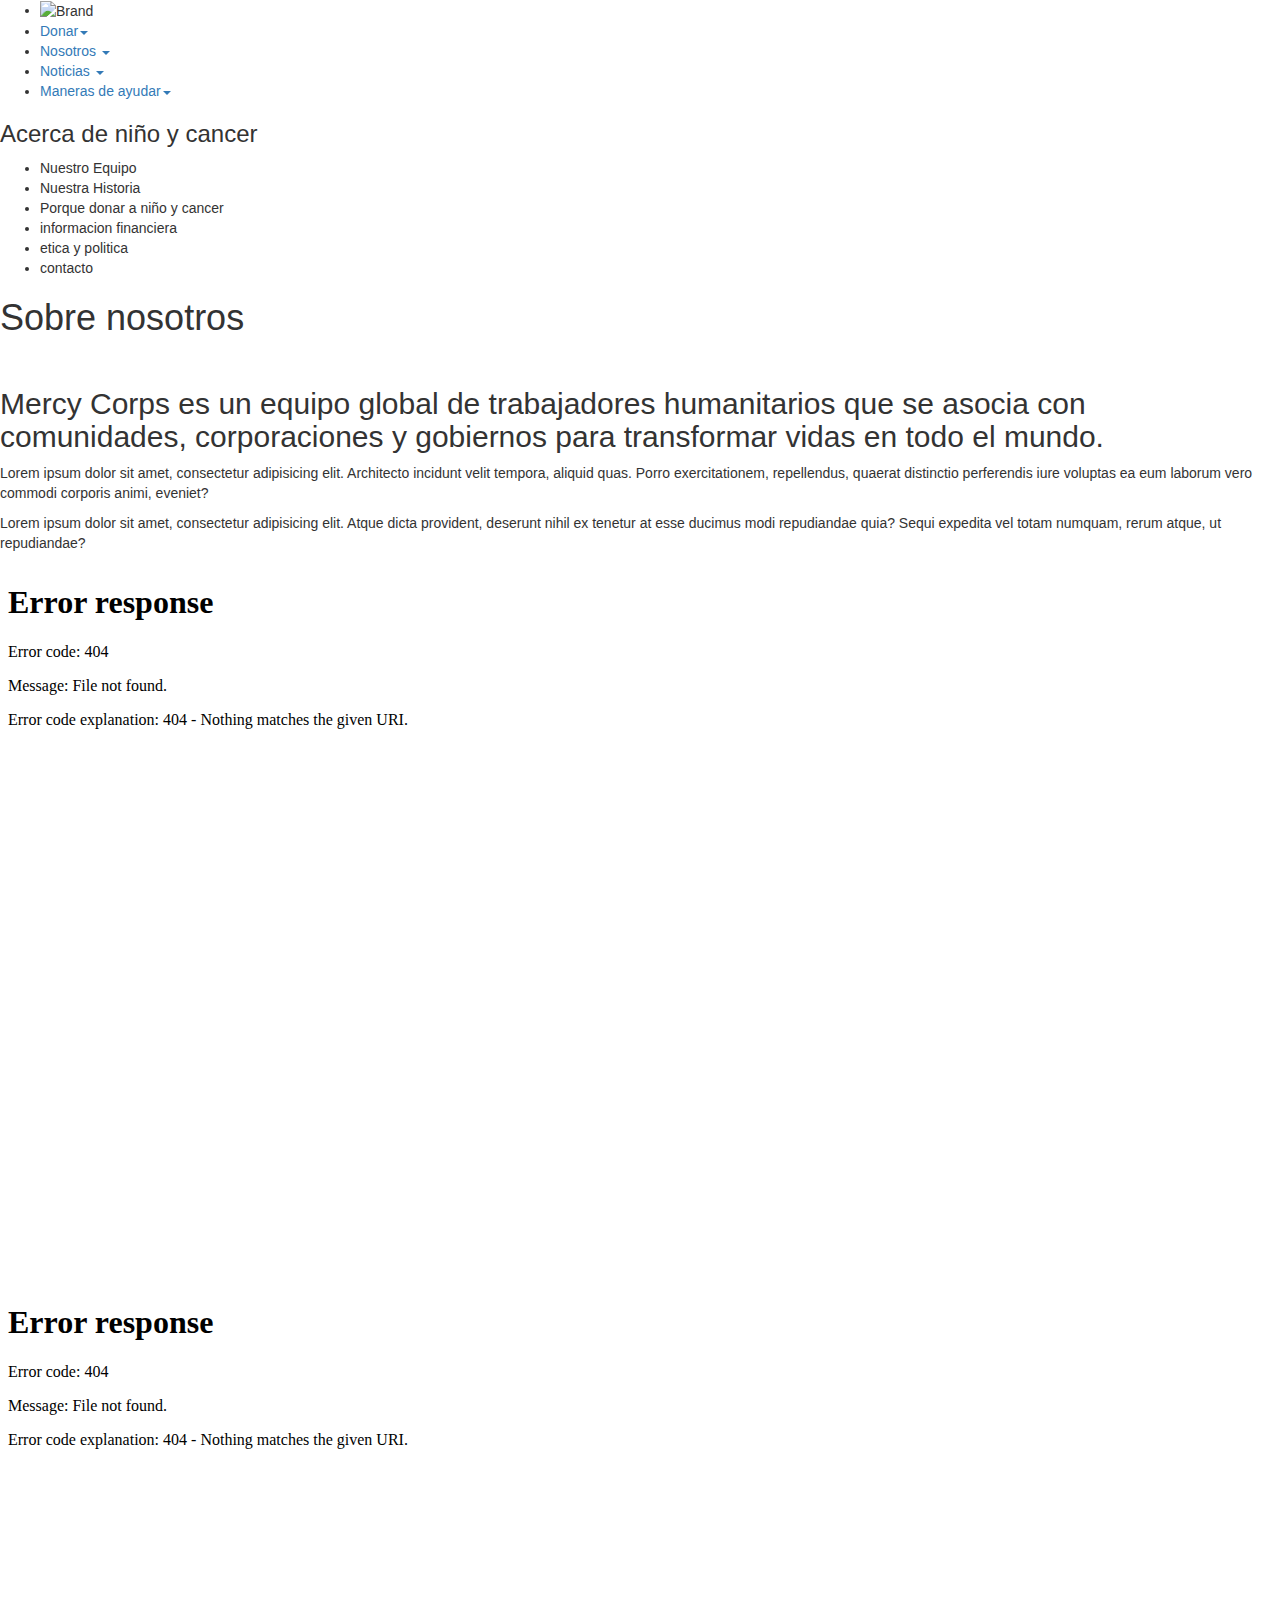
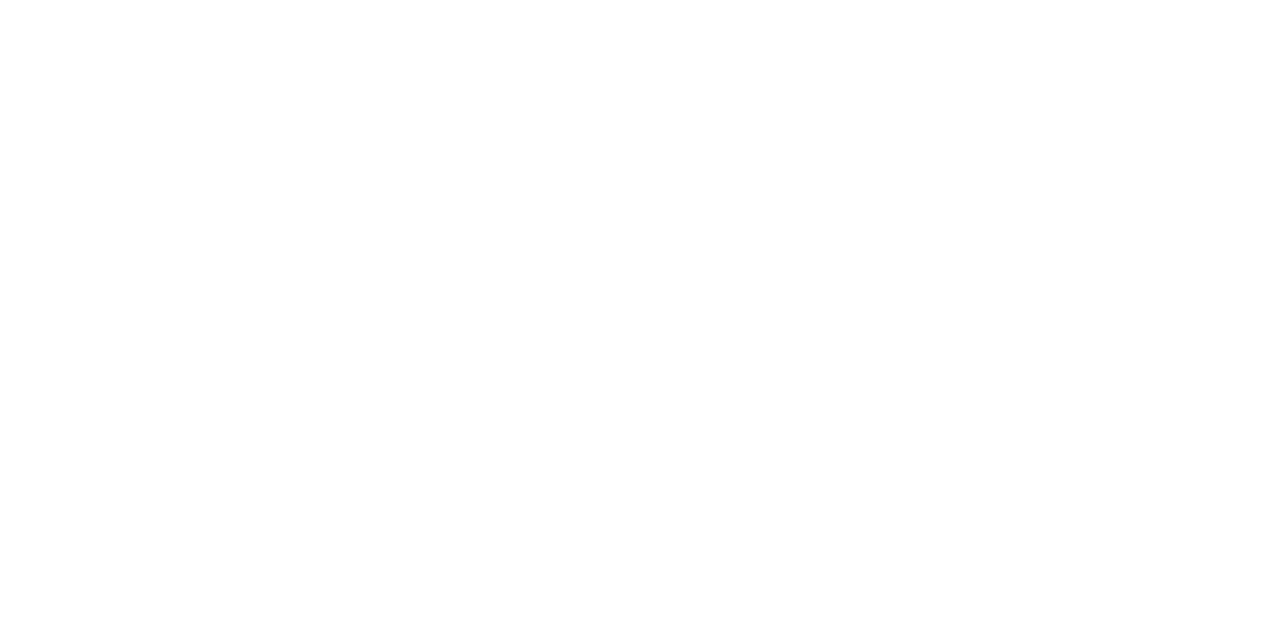
==== public/nosotros.html @ c08e4d2a "inicio html" ====
<!DOCTYPE html>
<html lang="en">
<head>
	<meta charset="UTF-8">
	<title>nosotros</title>
	<link rel="stylesheet" href="css/app.css">
	<meta name="viewport" content="width=device-width, initial-scale=1">
	<link rel="stylesheet" href="http://netdna.bootstrapcdn.com/bootstrap/3.1.1/css/bootstrap.min.css">
	<link rel="stylesheet" href="http://netdna.bootstrapcdn.com/bootstrap/3.1.1/css/bootstrap-theme.min.css">
	<script type="text/javascript" src="http://code.jquery.com/jquery-1.11.0.min.js"></script>
	<script src="http://netdna.bootstrapcdn.com/bootstrap/3.1.1/js/bootstrap.min.js"></script>
	<link rel="stylesheet" href="css/app.css">
	
	
</head>
<body>
	<ul>

		<li><img alt="Brand" src="..."></li>
				
	
		<li role="presentation" class="dropdown">
			<a class="dropdown-toggle" data-toggle="dropdown" href="#" role="button" aria-haspopup="true" aria-expanded="false">
				Donar<span class="caret"></span>
			</a>
			<ul class="dropdown-menu">
				...
			</ul>
		</li>
		<li role="presentation" class="dropdown">
			<a class="dropdown-toggle" data-toggle="dropdown" href="#" role="button" aria-haspopup="true" aria-expanded="false">
				Nosotros <span class="caret"></span>
			</a>
			<ul class="dropdown-menu">
				...
			</ul>
		</li>
		<li role="presentation" class="dropdown">
			<a class="dropdown-toggle" data-toggle="dropdown" href="#" role="button" aria-haspopup="true" aria-expanded="false">
				Noticias <span class="caret"></span>
			</a>
			<ul class="dropdown-menu">
				...
			</ul>
		</li>
		<li role="presentation" class="dropdown">
			<a class="dropdown-toggle" data-toggle="dropdown" href="#" role="button" aria-haspopup="true" aria-expanded="false">
				Maneras de ayudar<span class="caret"></span>
			</a>
			<ul class="dropdown-menu">
				...
			</ul>
		</li>
</ul>
<div class="sidebar">
	<h3>Acerca de niño y cancer</h3>
	<ul>
		<li>Nuestro Equipo</li>
		<li>Nuestra Historia</li>
		<li>Porque donar a niño y cancer</li>
		<li>informacion financiera</li>
		<li>etica y politica</li>
		<li>contacto</li>
	</ul>
<h1>Sobre nosotros</h1>
<div class="conteiner">
	<img src="" alt="">
	<h2>Mercy Corps es un equipo global de trabajadores humanitarios que se asocia con comunidades, corporaciones y gobiernos para transformar vidas en todo el mundo.</h2>
	<p>Lorem ipsum dolor sit amet, consectetur adipisicing elit. Architecto incidunt velit tempora, aliquid quas. Porro exercitationem, repellendus, quaerat distinctio perferendis iure voluptas ea eum laborum vero commodi corporis animi, eveniet?</p>
	<p>Lorem ipsum dolor sit amet, consectetur adipisicing elit. Atque dicta provident, deserunt nihil ex tenetur at esse ducimus modi repudiandae quia? Sequi expedita vel totam numquam, rerum atque, ut repudiandae?</p>
	<!-- 16:9 aspect ratio -->
<div class="embed-responsive embed-responsive-16by9">
  <iframe class="embed-responsive-item" src="..."></iframe>
</div>

<!-- 4:3 aspect ratio -->
<div class="embed-responsive embed-responsive-4by3">
  <iframe class="embed-responsive-item" src="..."></iframe>
</div>
</div>
</body>
</html>
---- public/css/app.css ----
body {
  margin: 0;
  padding: 0;
}

#home {
  background: black;
}

#home p {
  font-size: 40px;
}
---- public/css/app.css ----
body {
  margin: 0;
  padding: 0;
}

#home {
  background: black;
}

#home p {
  font-size: 40px;
}
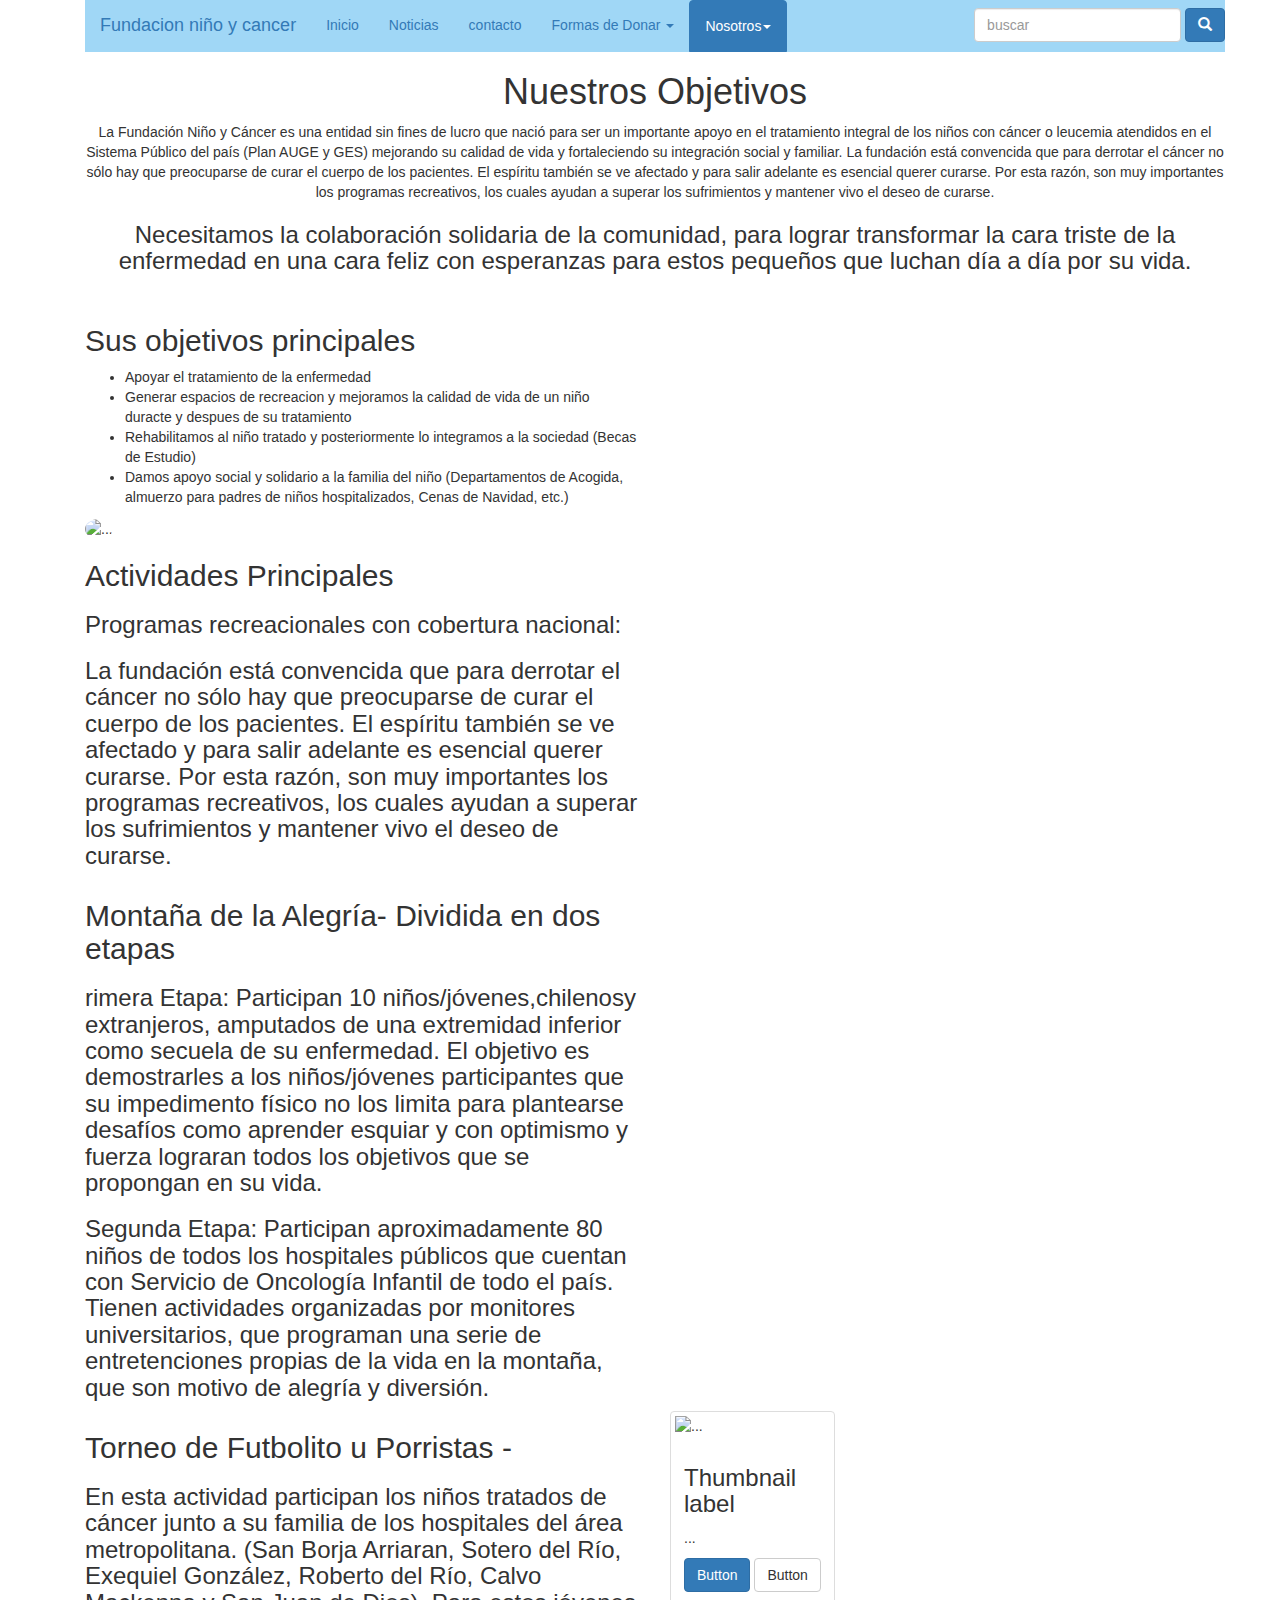
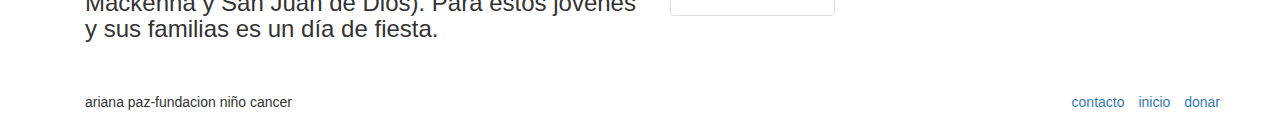
==== commit 208130d4: "segunda edicion" ====
--- a/public/nosotros.html
+++ b/public/nosotros.html
@@ -10,73 +10,160 @@
 	<script type="text/javascript" src="http://code.jquery.com/jquery-1.11.0.min.js"></script>
 	<script src="http://netdna.bootstrapcdn.com/bootstrap/3.1.1/js/bootstrap.min.js"></script>
 	<link rel="stylesheet" href="css/app.css">
-	
-	
 </head>
-<body>
-	<ul>
+<body class="container">
+	<header>
+		<div class="container">
+			<nav class="navbar navbar-static-top" role="navigation">
+					<div class="navbar-header">
+						<button type="button" class="navbar-toggle collapsed" data-toggle="collapse" data-target="#navegacion-fc">
+							<span class="sr-only">Desplegar/ocultar menu</span>
+							<span class="icon-bar"></span>
+							<span class="icon-bar"></span>
+							<span class="icon-bar"></span>
+						</button>
+						<a href="#" class="navbar-brand">Fundacion niño y cancer</a>
+					</div>
+					<!--inicia menu-->
+					<div class="collapse navbar-collapse" id="navegacion-fc"> 
+						<ul class="nav navbar-nav">
+							<li class="active"> <a href="../public/index.html">Inicio</a></li>
+							<li> <a href="../public/noticias.html">Noticias</a></li>
+							<li> <a href="#">contacto</a></li>
+							<li class="dropdown">
+								<a href="#" class="dropdown-toggle" data-toggle="dropdown" role="button">
+									Formas de Donar <span class="caret"></span>
+								</a>
+								<ul class="dropdown-menu" role="menu">
+									<li><a href="#">Siendo Socio</a></li>
+									<li><a href="#">Depositando</a></li>
+									<li><a href="#">Mediante LLamada Inter.</a></li>
+									<li><a href="#">alcancias</a></li>
+									<li><a href="#">coronas de caridad</a></li>
+									<li><a href="#">Empresas/Particulares</a></li>
+								</ul>
+							</li>
+							<li class="dropdown">
+								<a href="#" class="list-group-item active" class="dropdown-toggle" data-toggle="dropdown" role="button">
+									Nosotros<span class="caret"></span>
+								</a>
+								<ul class="dropdown-menu" role="menu">
+									<li><a href="#" class="list-group-item active">Nuestros Objetivos</a></li>
+									<li><a href="#">Consejo General</a></li>
+									<li><a href="#">Comite Ejecutivo</a></li>
+									<li><a href="#">Directorio Ejecutivo</a></li>
+									<li><a href="#">Administracion</a></li>
+									<li><a href="#">Voluntariado Administrativo</a></li>
+									<li><a href="../public/formulario.html">Formulario Postulacion</a></li>
+								</ul>
+							</li>
+						</ul>
+						<form action=""class="navbar-form navbar-right" role="search">
+							<div class="form-group">
+								<input type="text" class="form-control" placeholder="buscar">
+							</div>
+							<button type="submit" class="btn btn-primary">
+								<span class="glyphicon glyphicon-search"></span>
+							</button>
+						</form>
+					</div>
+			</nav>
+		</div>
+		<div class="container  text-center">
+			<h1 class="titulo">Nuestros Objetivos</h1>
+			<p>La Fundación Niño y Cáncer es una entidad sin fines de lucro que nació para ser un importante apoyo en el tratamiento integral de los niños con cáncer o leucemia atendidos en el Sistema Público del país (Plan AUGE y GES) mejorando su calidad de vida y fortaleciendo su integración social y familiar.
+			La fundación está convencida que para derrotar el cáncer no sólo hay que preocuparse de curar el cuerpo de los pacientes. El espíritu también se ve afectado y para salir adelante es esencial querer curarse. Por esta razón, son muy importantes los programas recreativos, los cuales ayudan a superar los sufrimientos y mantener vivo el deseo de curarse.</p>
+			<h3>Necesitamos la colaboración solidaria  de la comunidad, para lograr transformar la cara triste de la enfermedad en una cara feliz con esperanzas para estos pequeños que luchan día a día por su vida.</h3>
+		</div>
+	</header>
+	<div class="container">
+		<div class="main">
+			<div class="row">
+				<div class="col-md-6">
+					<h2>Sus objetivos principales</h2>
+					<ul>
+						<li>Apoyar el tratamiento de la enfermedad</li>
+						<li>Generar espacios de recreacion y mejoramos la calidad de vida de un niño duracte y despues de su tratamiento</li>
+						<li>Rehabilitamos al niño tratado y posteriormente lo integramos a la sociedad (Becas de Estudio)</li>
+						<li>Damos apoyo social y solidario a la familia del niño (Departamentos de Acogida, almuerzo para padres de niños hospitalizados, Cenas de Navidad, etc.)</li>
 
-		<li><img alt="Brand" src="..."></li>
-				
-	
-		<li role="presentation" class="dropdown">
-			<a class="dropdown-toggle" data-toggle="dropdown" href="#" role="button" aria-haspopup="true" aria-expanded="false">
-				Donar<span class="caret"></span>
-			</a>
-			<ul class="dropdown-menu">
-				...
-			</ul>
-		</li>
-		<li role="presentation" class="dropdown">
-			<a class="dropdown-toggle" data-toggle="dropdown" href="#" role="button" aria-haspopup="true" aria-expanded="false">
-				Nosotros <span class="caret"></span>
-			</a>
-			<ul class="dropdown-menu">
-				...
-			</ul>
-		</li>
-		<li role="presentation" class="dropdown">
-			<a class="dropdown-toggle" data-toggle="dropdown" href="#" role="button" aria-haspopup="true" aria-expanded="false">
-				Noticias <span class="caret"></span>
-			</a>
-			<ul class="dropdown-menu">
-				...
-			</ul>
-		</li>
-		<li role="presentation" class="dropdown">
-			<a class="dropdown-toggle" data-toggle="dropdown" href="#" role="button" aria-haspopup="true" aria-expanded="false">
-				Maneras de ayudar<span class="caret"></span>
-			</a>
-			<ul class="dropdown-menu">
-				...
-			</ul>
-		</li>
-</ul>
-<div class="sidebar">
-	<h3>Acerca de niño y cancer</h3>
-	<ul>
-		<li>Nuestro Equipo</li>
-		<li>Nuestra Historia</li>
-		<li>Porque donar a niño y cancer</li>
-		<li>informacion financiera</li>
-		<li>etica y politica</li>
-		<li>contacto</li>
-	</ul>
-<h1>Sobre nosotros</h1>
-<div class="conteiner">
-	<img src="" alt="">
-	<h2>Mercy Corps es un equipo global de trabajadores humanitarios que se asocia con comunidades, corporaciones y gobiernos para transformar vidas en todo el mundo.</h2>
-	<p>Lorem ipsum dolor sit amet, consectetur adipisicing elit. Architecto incidunt velit tempora, aliquid quas. Porro exercitationem, repellendus, quaerat distinctio perferendis iure voluptas ea eum laborum vero commodi corporis animi, eveniet?</p>
-	<p>Lorem ipsum dolor sit amet, consectetur adipisicing elit. Atque dicta provident, deserunt nihil ex tenetur at esse ducimus modi repudiandae quia? Sequi expedita vel totam numquam, rerum atque, ut repudiandae?</p>
-	<!-- 16:9 aspect ratio -->
-<div class="embed-responsive embed-responsive-16by9">
-  <iframe class="embed-responsive-item" src="..."></iframe>
+					</ul>
+					<img src="..public/imagenes/ninos-trineos.png" alt="..." class="img-circle" class="img-responsive" alt="Responsive image" width: 100%;, height: auto;y display: block;>
+					<img src="..public/imagenes/ninos-trineos.png" alt="">
+				</div>
+				<div class="col-md-6">
+					<img src="..public/imagenes/ninos-trineos.png" alt="">
+				</div>
+			</div>
+			<div class="row">
+				<div class="col-md-6">
+					<h2>Actividades Principales</h2>
+					<h3>Programas recreacionales con cobertura nacional:</h3>
+					<h3>La fundación está convencida que para derrotar el cáncer no sólo hay que preocuparse de curar el cuerpo de los pacientes. El espíritu también se ve afectado y para salir adelante es esencial querer curarse. Por esta razón, son muy importantes los programas recreativos, los cuales ayudan a superar los sufrimientos y mantener vivo el deseo de curarse.</h3>
+				</div>
+				<div class="col-md-6">
+					<img src="..public/imagenes/ninos-trineos.png" alt="">
+					<img src="..public/imagenes/ninos-trineos.png" alt="">
+				</div>
+			</div>
+			<div class="row">
+				<div class="col-md-6">
+					<h2>Montaña de la Alegría- Dividida en dos etapas</h2>
+					<h3>rimera Etapa:	Participan 10 niños/jóvenes,chilenosy extranjeros, amputados de una extremidad inferior como secuela de su enfermedad. El objetivo es demostrarles a los niños/jóvenes participantes que su impedimento físico no los limita para plantearse desafíos como aprender esquiar y con optimismo y fuerza lograran todos los objetivos que se propongan en su vida.</h3>
+					<h3>Segunda Etapa:	
+					Participan aproximadamente 80 niños de todos los hospitales públicos que cuentan con Servicio de Oncología Infantil de todo el país. Tienen actividades organizadas por monitores universitarios, que programan una serie de entretenciones propias de la vida en la montaña, que son motivo de alegría y diversión.</h3>
+
+				</div>
+				<div class="col-md-6">
+					<img src="..public/imagenes/ninos-trineos.png" alt="">
+				</div>
+			</div>
+
+			<div class="row">
+				<div class="col-md-6">
+					<h2>Torneo de Futbolito u Porristas -</h2>
+					<h3>En esta actividad participan los niños tratados de cáncer junto a su familia de los hospitales del área metropolitana. (San Borja Arriaran, Sotero del Río, Exequiel González, Roberto del Río, Calvo Mackenna y San Juan de Dios). Para estos jóvenes y sus familias es un día de fiesta.</h3>
+						<img src="..public/imagenes/ninos-trineos.png" alt="">
+					</div>
+					<div class="col-md-6">
+						<div class="row">
+  <div class="col-sm-6 col-md-4">
+    <div class="thumbnail">
+      <img src="..." alt="...">
+      <div class="caption">
+        <h3>Thumbnail label</h3>
+        <p>...</p>
+        <p><a href="#" class="btn btn-primary" role="button">Button</a> <a href="#" class="btn btn-default" role="button">Button</a></p>
+      </div>
+    </div>
+  </div>
 </div>
-
-<!-- 4:3 aspect ratio -->
-<div class="embed-responsive embed-responsive-4by3">
-  <iframe class="embed-responsive-item" src="..."></iframe>
-</div>
-</div>
+						<img src="..public/imagenes/ninos-trineos.png" alt="">
+					</div>
+				</div>
+			</div>
+		</div>
+	</div>
+	<!--agregar direccion y iframe de mapa igual al index
+		ver migas de pan-->
+	<div class="container">
+		
+	</div>
+	<footer>
+	<div class="container">
+		<div class="row">
+			<div class="col-xs-6">
+				<p>ariana paz-fundacion niño cancer</p>
+			</div>
+			<div class="col-xs-6">
+				<ul class="list-inline text-right">
+					<li><a href="#">contacto</a></li>
+					<li><a href="#">inicio</a></li>
+					<li><a href="#">donar</a></li>
+				</ul>
+			</div>
+		</div>
+	</div>
+</footer>
 </body>
 </html>
--- a/public/css/app.css
+++ b/public/css/app.css
@@ -1,13 +1,70 @@
-body {
-  margin: 0;
-  padding: 0;
+.conteiner {
+  background-color: #428BCA;
+  width: 80%;
+  margin-left: 10%;
 }
 
-#home {
-  background: black;
+.navbar {
+  margin-bottom: 0;
+  background-color: #A0D7F6;
 }
 
-#home p {
-  font-size: 40px;
+.jumbotron {
+  background: #428BCA;
+  color: white;
+  padding: 20px 0;
 }
 
+.main {
+  margin-top: 20px;
+  margin-bottom: 20px;
+}
+
+.post {
+  padding-bottom: 20px;
+  margin-bottom: 20px;
+  border-bottom: 1px solid #999;
+}
+
+.post .post-title a {
+  color: #333;
+}
+
+.post .thumb {
+  margin-right: 10px;
+  width: 40%;
+}
+
+.post .thumb img {
+  width: 100%;
+}
+
+.post .contenedor-botones {
+  width: 100%;
+}
+
+.aside {
+  float: left;
+}
+
+.jumbotron div img {
+  float: right;
+  position: relative;
+}
+
+@media screen and (max-width: 768px) {
+  .post .thumb {
+    width: 100%;
+    margin-bottom: 20px;
+    margin-right: 0;
+  }
+}
+
+.thumbnail {
+  float: left;
+}
+
+.logo {
+  width: 100%;
+}
+
--- a/public/css/app.css
+++ b/public/css/app.css
@@ -1,13 +1,70 @@
-body {
-  margin: 0;
-  padding: 0;
+.conteiner {
+  background-color: #428BCA;
+  width: 80%;
+  margin-left: 10%;
 }
 
-#home {
-  background: black;
+.navbar {
+  margin-bottom: 0;
+  background-color: #A0D7F6;
 }
 
-#home p {
-  font-size: 40px;
+.jumbotron {
+  background: #428BCA;
+  color: white;
+  padding: 20px 0;
 }
 
+.main {
+  margin-top: 20px;
+  margin-bottom: 20px;
+}
+
+.post {
+  padding-bottom: 20px;
+  margin-bottom: 20px;
+  border-bottom: 1px solid #999;
+}
+
+.post .post-title a {
+  color: #333;
+}
+
+.post .thumb {
+  margin-right: 10px;
+  width: 40%;
+}
+
+.post .thumb img {
+  width: 100%;
+}
+
+.post .contenedor-botones {
+  width: 100%;
+}
+
+.aside {
+  float: left;
+}
+
+.jumbotron div img {
+  float: right;
+  position: relative;
+}
+
+@media screen and (max-width: 768px) {
+  .post .thumb {
+    width: 100%;
+    margin-bottom: 20px;
+    margin-right: 0;
+  }
+}
+
+.thumbnail {
+  float: left;
+}
+
+.logo {
+  width: 100%;
+}
+
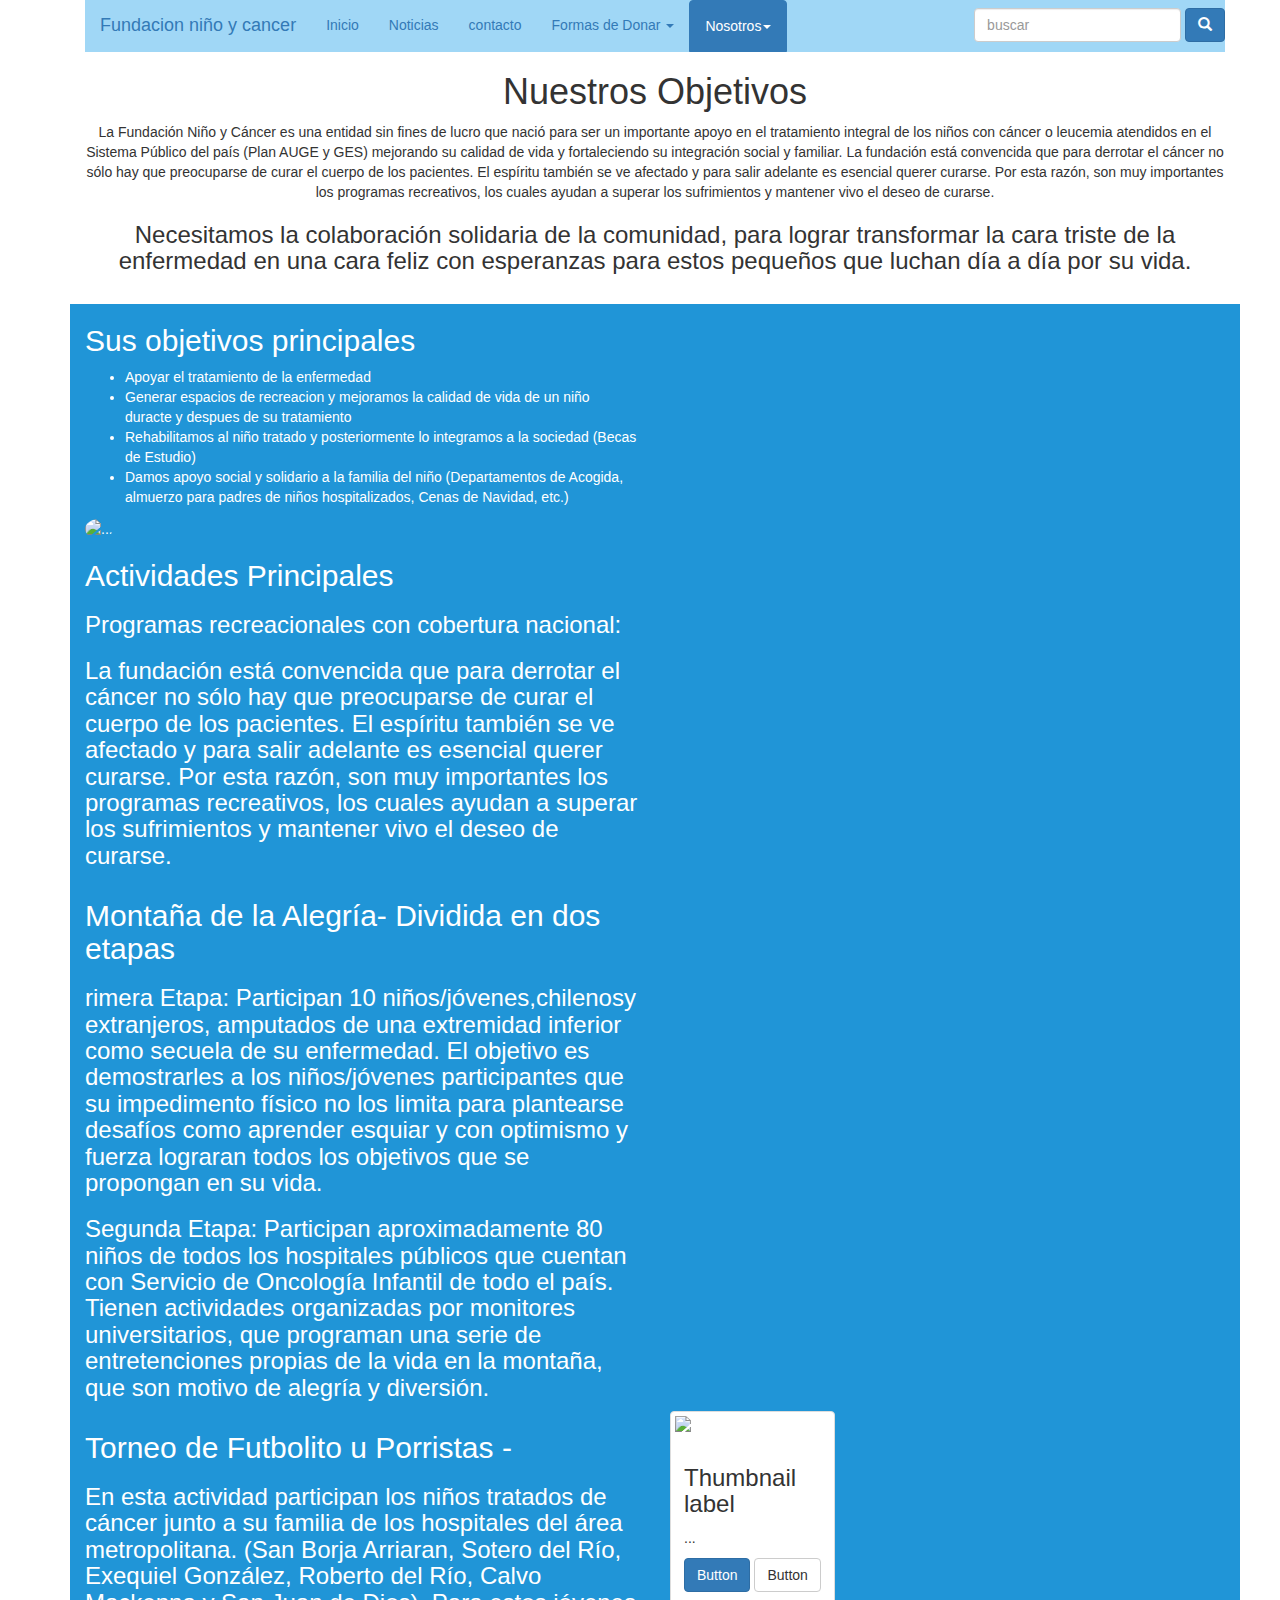
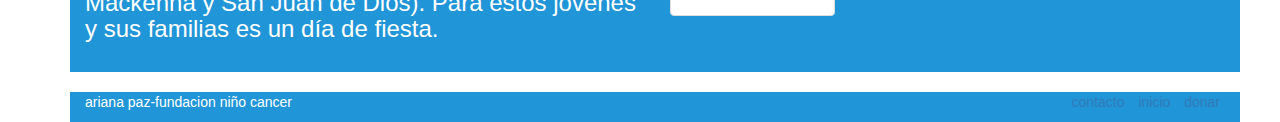
==== commit 00224d5c: "tercera edicion" ====
--- a/public/nosotros.html
+++ b/public/nosotros.html
@@ -5,10 +5,10 @@
 	<title>nosotros</title>
 	<link rel="stylesheet" href="css/app.css">
 	<meta name="viewport" content="width=device-width, initial-scale=1">
-	<link rel="stylesheet" href="http://netdna.bootstrapcdn.com/bootstrap/3.1.1/css/bootstrap.min.css">
-	<link rel="stylesheet" href="http://netdna.bootstrapcdn.com/bootstrap/3.1.1/css/bootstrap-theme.min.css">
-	<script type="text/javascript" src="http://code.jquery.com/jquery-1.11.0.min.js"></script>
-	<script src="http://netdna.bootstrapcdn.com/bootstrap/3.1.1/js/bootstrap.min.js"></script>
+	<link rel="stylesheet" href="https://netdna.bootstrapcdn.com/bootstrap/3.1.1/css/bootstrap.min.css">
+	<link rel="stylesheet" href="https://netdna.bootstrapcdn.com/bootstrap/3.1.1/css/bootstrap-theme.min.css">
+	<script type="text/javascript" src="https://code.jquery.com/jquery-1.11.0.min.js"></script>
+	<script src="https://netdna.bootstrapcdn.com/bootstrap/3.1.1/js/bootstrap.min.js"></script>
 	<link rel="stylesheet" href="css/app.css">
 </head>
 <body class="container">
--- a/public/css/app.css
+++ b/public/css/app.css
@@ -68,3 +68,8 @@
   width: 100%;
 }
 
+div .row {
+  background-color: #2095D7;
+  color: white;
+}
+
--- a/public/css/app.css
+++ b/public/css/app.css
@@ -68,3 +68,8 @@
   width: 100%;
 }
 
+div .row {
+  background-color: #2095D7;
+  color: white;
+}
+
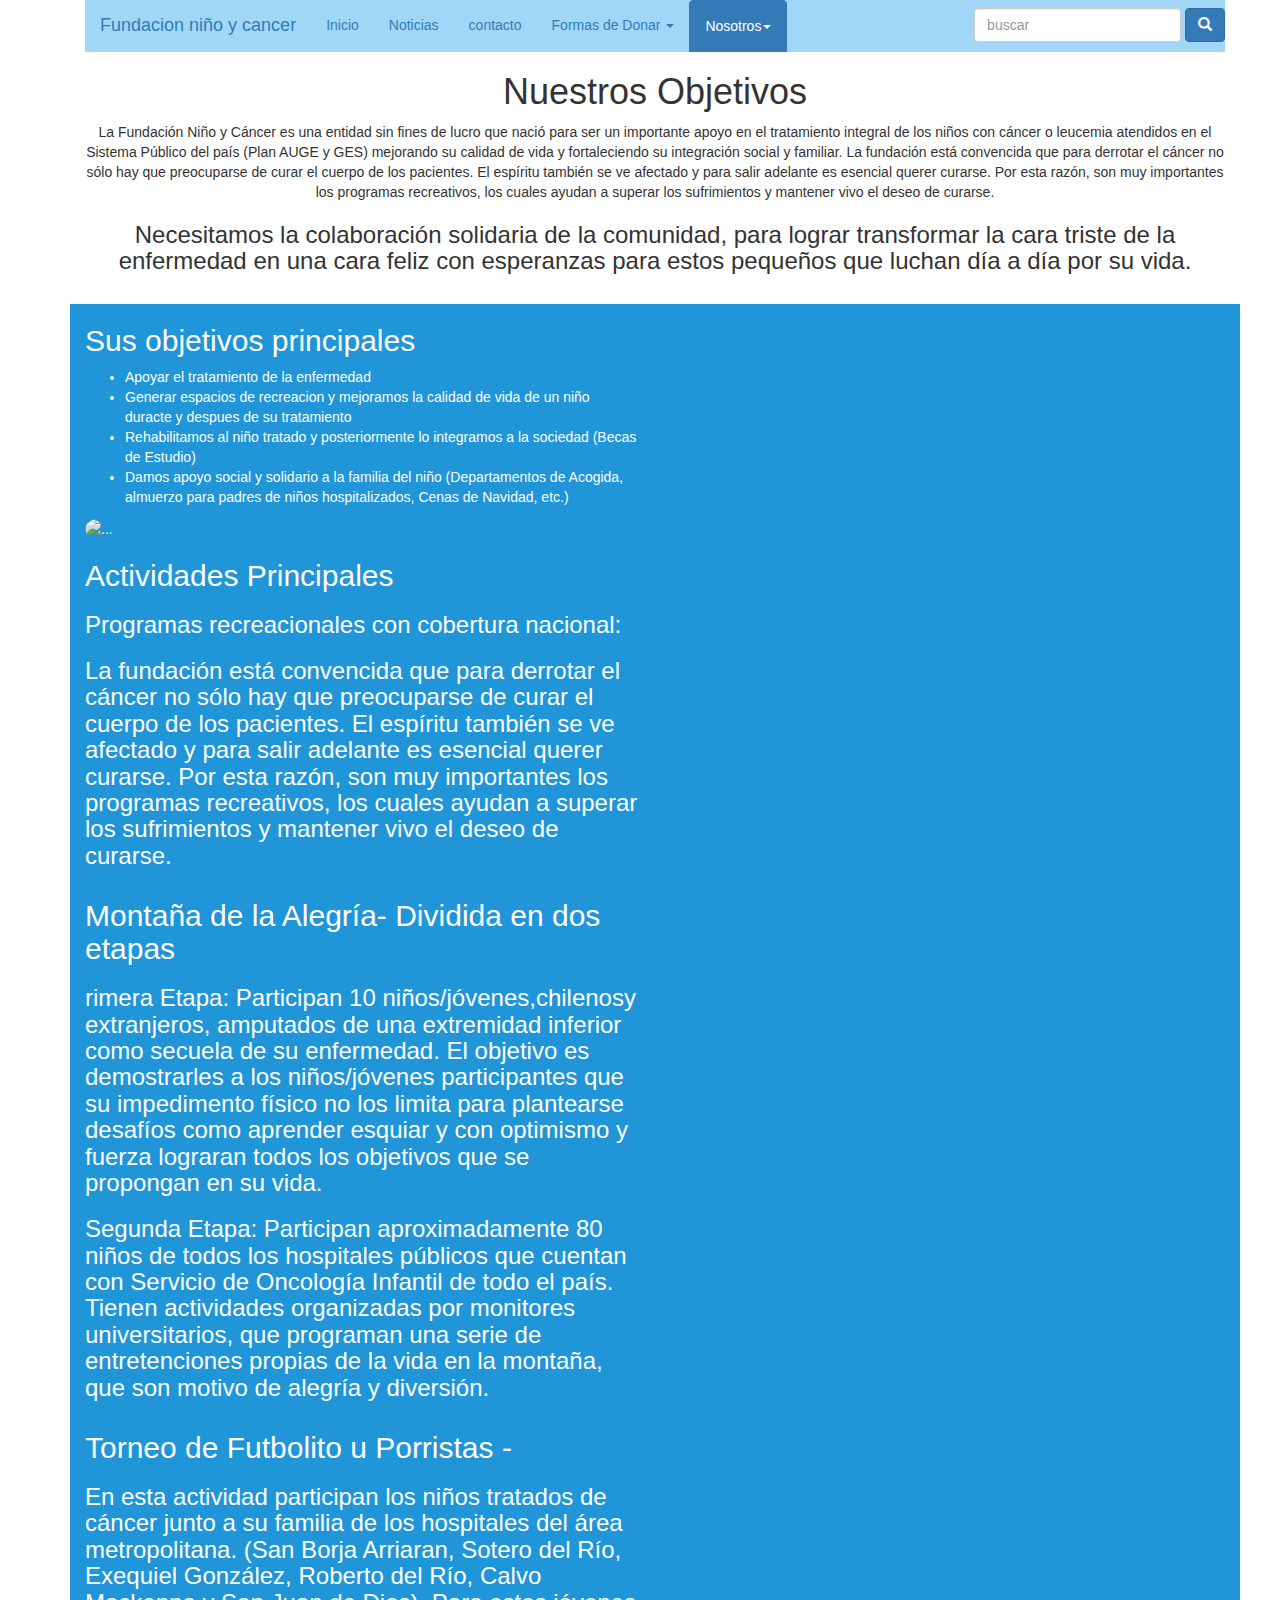
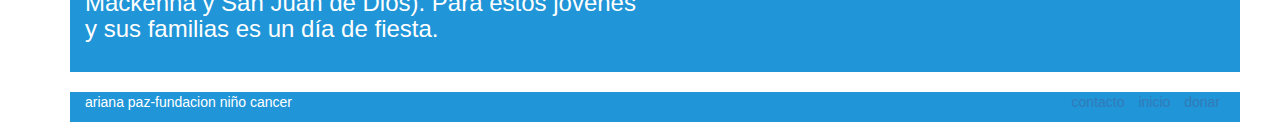
==== commit 7361e75e: "7ma edicion" ====
--- a/public/nosotros.html
+++ b/public/nosotros.html
@@ -127,17 +127,6 @@
 					</div>
 					<div class="col-md-6">
 						<div class="row">
-  <div class="col-sm-6 col-md-4">
-    <div class="thumbnail">
-      <img src="..." alt="...">
-      <div class="caption">
-        <h3>Thumbnail label</h3>
-        <p>...</p>
-        <p><a href="#" class="btn btn-primary" role="button">Button</a> <a href="#" class="btn btn-default" role="button">Button</a></p>
-      </div>
-    </div>
-  </div>
-</div>
 						<img src="..public/imagenes/ninos-trineos.png" alt="">
 					</div>
 				</div>
